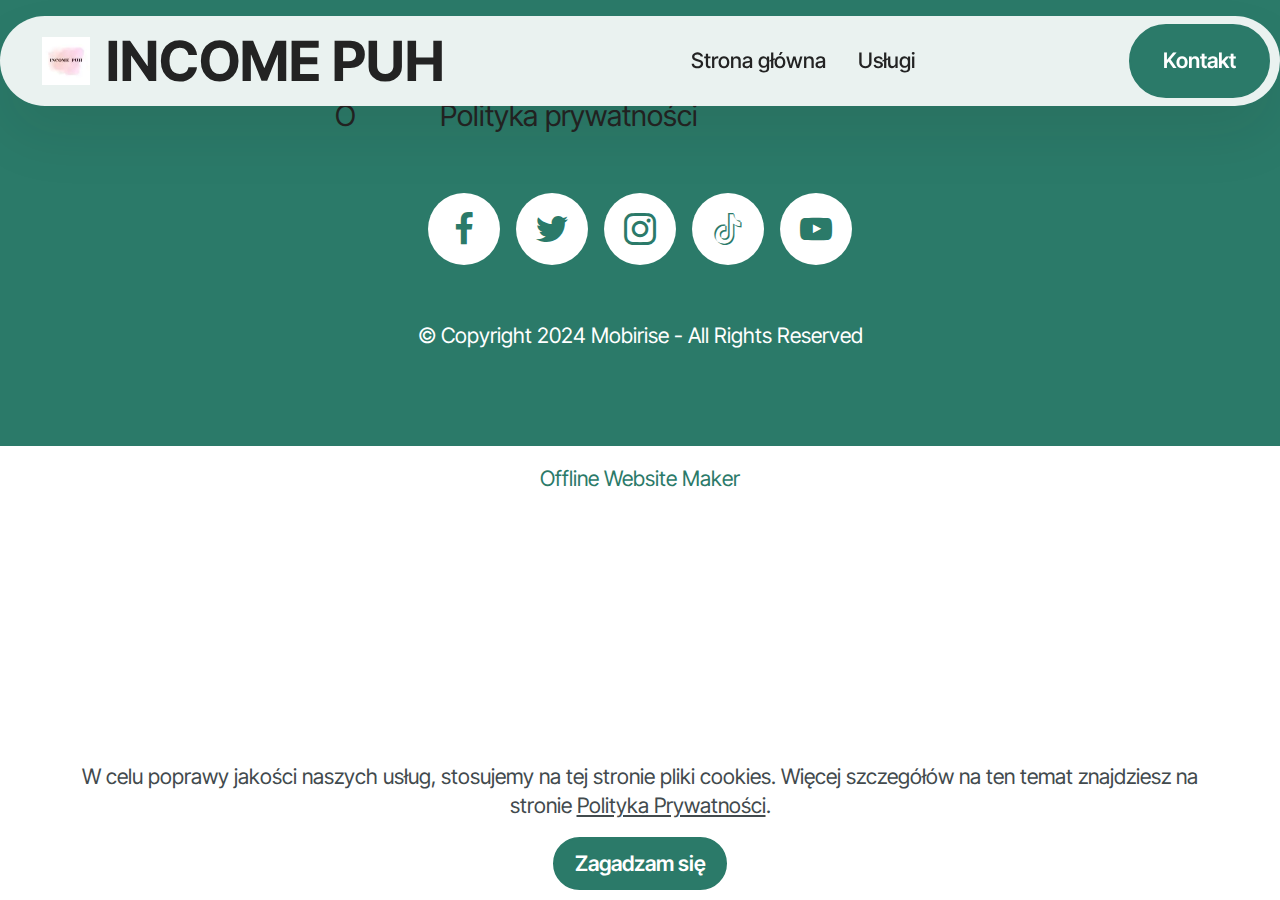
==== polityka.html @ 2b68e622 "create github pages" ====
<!DOCTYPE html>
<html  >
<head>
  <!-- Site made with Mobirise Website Builder v5.9.17, https://mobirise.com -->
  <meta charset="UTF-8">
  <meta http-equiv="X-UA-Compatible" content="IE=edge">
  <meta name="generator" content="Mobirise v5.9.17, mobirise.com">
  <meta name="viewport" content="width=device-width, initial-scale=1, minimum-scale=1">
  <link rel="shortcut icon" href="assets/images/u77yvypt.ico" type="image/x-icon">
  <meta name="description" content="Polityka prywatności">
  
  
  <title>Polityka prywatności</title>
  <link rel="stylesheet" href="assets/web/assets/mobirise-icons2/mobirise2.css">
  <link rel="stylesheet" href="assets/bootstrap/css/bootstrap.min.css">
  <link rel="stylesheet" href="assets/bootstrap/css/bootstrap-grid.min.css">
  <link rel="stylesheet" href="assets/bootstrap/css/bootstrap-reboot.min.css">
  <link rel="stylesheet" href="assets/web/assets/gdpr-plugin/gdpr-styles.css">
  <link rel="stylesheet" href="assets/animatecss/animate.css">
  <link rel="stylesheet" href="assets/dropdown/css/style.css">
  <link rel="stylesheet" href="assets/socicon/css/styles.css">
  <link rel="stylesheet" href="assets/theme/css/style.css">
  <link rel="preload" href="https://fonts.googleapis.com/css?family=Bebas+Neue:400&display=swap" as="style" onload="this.onload=null;this.rel='stylesheet'">
  <noscript><link rel="stylesheet" href="https://fonts.googleapis.com/css?family=Bebas+Neue:400&display=swap"></noscript>
  <link rel="preload" href="https://fonts.googleapis.com/css?family=Inter+Tight:100,200,300,400,500,600,700,800,900,100i,200i,300i,400i,500i,600i,700i,800i,900i&display=swap" as="style" onload="this.onload=null;this.rel='stylesheet'">
  <noscript><link rel="stylesheet" href="https://fonts.googleapis.com/css?family=Inter+Tight:100,200,300,400,500,600,700,800,900,100i,200i,300i,400i,500i,600i,700i,800i,900i&display=swap"></noscript>
  <link rel="preload" as="style" href="assets/mobirise/css/mbr-additional.css?v=19V7I9"><link rel="stylesheet" href="assets/mobirise/css/mbr-additional.css?v=19V7I9" type="text/css">

  
  
  
</head>
<body>
  
  <section data-bs-version="5.1" class="menu menu2 cid-tJS6tZXiPa" once="menu" id="menu02-1l">
	

	<nav class="navbar navbar-dropdown navbar-fixed-top navbar-expand-lg">
		<div class="container">
			<div class="navbar-brand">
				<span class="navbar-logo">
					<a href="index.html">
						<img src="assets/images/logo-1-96x96.webp" alt="Income" style="height: 3rem;">
					</a>
				</span>
				<span class="navbar-caption-wrap"><a class="navbar-caption text-black text-primary display-2" href="assets/files/jpg2pdf1.pdf">INCOME PUH</a></span>
			</div>
			<button class="navbar-toggler" type="button" data-toggle="collapse" data-bs-toggle="collapse" data-target="#navbarSupportedContent" data-bs-target="#navbarSupportedContent" aria-controls="navbarNavAltMarkup" aria-expanded="false" aria-label="Toggle navigation">
				<div class="hamburger">
					<span></span>
					<span></span>
					<span></span>
					<span></span>
				</div>
			</button>
			<div class="collapse navbar-collapse" id="navbarSupportedContent">
				<ul class="navbar-nav nav-dropdown" data-app-modern-menu="true"><li class="nav-item">
						<a class="nav-link link text-black text-primary display-4" href="index.html#header01-7">Strona główna</a>
					</li>
					<li class="nav-item">
						<a class="nav-link link text-black text-primary display-4" href="index.html#features04-w" aria-expanded="false">Usługi</a>
					</li></ul>
				
				<div class="navbar-buttons mbr-section-btn"><a class="btn btn-primary display-4" href="tel:+48 601544800">Kontakt</a></div>
			</div>
		</div>
	</nav>
</section>

<section data-bs-version="5.1" class="footer1 programm5 cid-tJS9NNcTLZ" once="footers" id="footer03-1m">

        

    

    <div class="container">
        <div class="row">

            <div class="row-links mb-4">
                <ul class="header-menu">
                  
                  
                  
                  
                <li class="header-menu-item mbr-fonts-style display-5">O <a href="index.html#header01-7" class="text-primary">nas</a></li><li class="header-menu-item mbr-fonts-style display-5"><a href="assets/files/Polityka-prywatnociserwisuwww.pdf" class="text-black text-primary" target="_blank">Polityka prywatności</a></li><li class="header-menu-item mbr-fonts-style display-5"><a href="index.html#contacts02-9" class="text-primary">Kontakt</a></li><li class="header-menu-item mbr-fonts-style display-5"><a href="index.html#gallery02-v" class="text-primary">Galeria</a></li></ul>
              </div>

            <div class="col-12">
                <div class="social-row">
                    <div class="soc-item">
                        <a href="https://mobiri.se/" target="_blank">
                            <span class="mbr-iconfont socicon socicon-facebook display-7"></span>
                        </a>
                    </div>
                    <div class="soc-item">
                        <a href="https://mobiri.se/" target="_blank">
                            <span class="mbr-iconfont socicon-twitter socicon"></span>
                        </a>
                    </div>
                    <div class="soc-item">
                        <a href="https://mobiri.se/" target="_blank">
                            <span class="mbr-iconfont socicon-instagram socicon"></span>
                        </a>
                    </div>
                    <div class="soc-item">
                        <a href="https://mobiri.se/" target="_blank">
                            <span class="mbr-iconfont socicon-tiktok socicon"></span>
                        </a>
                    </div>
                    <div class="soc-item">
                        <a href="https://mobiri.se/" target="_blank">
                            <span class="mbr-iconfont socicon-youtube socicon"></span>
                        </a>
                    </div>
                </div>
            </div>
            <div class="col-12 mt-5">
                <p class="mbr-fonts-style copyright display-7">
                    © Copyright 2024 Mobirise - All Rights Reserved
                </p>
            </div>
        </div>
    </div>
</section><section class="display-7" style="padding: 0;align-items: center;justify-content: center;flex-wrap: wrap;    align-content: center;display: flex;position: relative;height: 4rem;"><a href="https://mobiri.se/3185157" style="flex: 1 1;height: 4rem;position: absolute;width: 100%;z-index: 1;"><img alt="" style="height: 4rem;" src="[data-uri]"></a><p style="margin: 0;text-align: center;" class="display-7">&#8204;</p><a style="z-index:1" href="https://mobirise.com/offline-website-builder.html">Offline Website Maker</a></section><script src="assets/bootstrap/js/bootstrap.bundle.min.js"></script>  <script src="assets/web/assets/cookies-alert-plugin/cookies-alert-core.js"></script>  <script src="assets/web/assets/cookies-alert-plugin/cookies-alert-script.js"></script>  <script src="assets/smoothscroll/smooth-scroll.js"></script>  <script src="assets/ytplayer/index.js"></script>  <script src="assets/dropdown/js/navbar-dropdown.js"></script>  <script src="assets/theme/js/script.js"></script>  
  
  
<input name="cookieData" type="hidden" data-cookie-cookiesAlertType='false' data-cookie-customDialogSelector='null' data-cookie-colorText='#424a4d' data-cookie-colorBg='rgb(255, 255, 255)' data-cookie-opacityOverlay='0' data-cookie-bgOpacity='100' data-cookie-textButton='Zagadzam się' data-cookie-rejectText='REJECT' data-cookie-colorButton='#2b7a69' data-cookie-rejectColor='#ffffff' data-cookie-colorLink='#424a4d' data-cookie-underlineLink='true' data-cookie-text="W celu poprawy jakości naszych usług, stosujemy na tej stronie pliki cookies. Więcej szczegółów na ten temat znajdziesz na stronie <a href=’polityka.html’>Polityka Prywatności</a>.">
    <input name="animation" type="hidden">
  </body>
</html>
---- assets/web/assets/mobirise-icons2/mobirise2.css ----
@font-face {
  font-family: 'Moririse2';
  font-display: swap;
  src:  url('mobirise2.eot?f2bix4');
  src:  url('mobirise2.eot?f2bix4#iefix') format('embedded-opentype'),
    url('mobirise2.ttf?f2bix4') format('truetype'),
    url('mobirise2.woff?f2bix4') format('woff'),
    url('mobirise2.svg?f2bix4#mobirise2') format('svg');
  font-weight: normal;
  font-style: normal;
}

[class^="mobi-"], [class*=" mobi-"] {
  /* use !important to prevent issues with browser extensions that change fonts */
  font-family: 'Moririse2' !important;
  speak: none;
  font-style: normal;
  font-weight: normal;
  font-variant: normal;
  text-transform: none;
  line-height: 1;

  /* Better Font Rendering =========== */
  -webkit-font-smoothing: antialiased;
  -moz-osx-font-smoothing: grayscale;
}

.mobi-mbri-add-submenu:before {
  content: "\e900";
}
.mobi-mbri-alert:before {
  content: "\e901";
}
.mobi-mbri-align-center:before {
  content: "\e902";
}
.mobi-mbri-align-justify:before {
  content: "\e903";
}
.mobi-mbri-align-left:before {
  content: "\e904";
}
.mobi-mbri-align-right:before {
  content: "\e905";
}
.mobi-mbri-android:before {
  content: "\e906";
}
.mobi-mbri-apple:before {
  content: "\e907";
}
.mobi-mbri-arrow-down:before {
  content: "\e908";
}
.mobi-mbri-arrow-next:before {
  content: "\e909";
}
.mobi-mbri-arrow-prev:before {
  content: "\e90a";
}
.mobi-mbri-arrow-up:before {
  content: "\e90b";
}
.mobi-mbri-bold:before {
  content: "\e90c";
}
.mobi-mbri-bookmark:before {
  content: "\e90d";
}
.mobi-mbri-bootstrap:before {
  content: "\e90e";
}
.mobi-mbri-briefcase:before {
  content: "\e90f";
}
.mobi-mbri-browse:before {
  content: "\e910";
}
.mobi-mbri-bulleted-list:before {
  content: "\e911";
}
.mobi-mbri-calendar:before {
  content: "\e912";
}
.mobi-mbri-camera:before {
  content: "\e913";
}
.mobi-mbri-cart-add:before {
  content: "\e914";
}
.mobi-mbri-cart-full:before {
  content: "\e915";
}
.mobi-mbri-cash:before {
  content: "\e916";
}
.mobi-mbri-change-style:before {
  content: "\e917";
}
.mobi-mbri-chat:before {
  content: "\e918";
}
.mobi-mbri-clock:before {
  content: "\e919";
}
.mobi-mbri-close:before {
  content: "\e91a";
}
.mobi-mbri-cloud:before {
  content: "\e91b";
}
.mobi-mbri-code:before {
  content: "\e91c";
}
.mobi-mbri-contact-form:before {
  content: "\e91d";
}
.mobi-mbri-credit-card:before {
  content: "\e91e";
}
.mobi-mbri-cursor-click:before {
  content: "\e91f";
}
.mobi-mbri-cust-feedback:before {
  content: "\e920";
}
.mobi-mbri-database:before {
  content: "\e921";
}
.mobi-mbri-delivery:before {
  content: "\e922";
}
.mobi-mbri-desktop:before {
  content: "\e923";
}
.mobi-mbri-devices:before {
  content: "\e924";
}
.mobi-mbri-down:before {
  content: "\e925";
}
.mobi-mbri-download-2:before {
  content: "\e926";
}
.mobi-mbri-download:before {
  content: "\e927";
}
.mobi-mbri-drag-n-drop-2:before {
  content: "\e928";
}
.mobi-mbri-drag-n-drop:before {
  content: "\e929";
}
.mobi-mbri-edit-2:before {
  content: "\e92a";
}
.mobi-mbri-edit:before {
  content: "\e92b";
}
.mobi-mbri-error:before {
  content: "\e92c";
}
.mobi-mbri-extension:before {
  content: "\e92d";
}
.mobi-mbri-features:before {
  content: "\e92e";
}
.mobi-mbri-file:before {
  content: "\e92f";
}
.mobi-mbri-flag:before {
  content: "\e930";
}
.mobi-mbri-folder:before {
  content: "\e931";
}
.mobi-mbri-gift:before {
  content: "\e932";
}
.mobi-mbri-github:before {
  content: "\e933";
}
.mobi-mbri-globe-2:before {
  content: "\e934";
}
.mobi-mbri-globe:before {
  content: "\e935";
}
.mobi-mbri-growing-chart:before {
  content: "\e936";
}
.mobi-mbri-hearth:before {
  content: "\e937";
}
.mobi-mbri-help:before {
  content: "\e938";
}
.mobi-mbri-home:before {
  content: "\e939";
}
.mobi-mbri-hot-cup:before {
  content: "\e93a";
}
.mobi-mbri-idea:before {
  content: "\e93b";
}
.mobi-mbri-image-gallery:before {
  content: "\e93c";
}
.mobi-mbri-image-slider:before {
  content: "\e93d";
}
.mobi-mbri-info:before {
  content: "\e93e";
}
.mobi-mbri-italic:before {
  content: "\e93f";
}
.mobi-mbri-key:before {
  content: "\e940";
}
.mobi-mbri-laptop:before {
  content: "\e941";
}
.mobi-mbri-layers:before {
  content: "\e942";
}
.mobi-mbri-left-right:before {
  content: "\e943";
}
.mobi-mbri-left:before {
  content: "\e944";
}
.mobi-mbri-letter:before {
  content: "\e945";
}
.mobi-mbri-like:before {
  content: "\e946";
}
.mobi-mbri-link:before {
  content: "\e947";
}
.mobi-mbri-lock:before {
  content: "\e948";
}
.mobi-mbri-login:before {
  content: "\e949";
}
.mobi-mbri-logout:before {
  content: "\e94a";
}
.mobi-mbri-magic-stick:before {
  content: "\e94b";
}
.mobi-mbri-map-pin:before {
  content: "\e94c";
}
.mobi-mbri-menu:before {
  content: "\e94d";
}
.mobi-mbri-mobile-2:before {
  content: "\e94e";
}
.mobi-mbri-mobile-horizontal:before {
  content: "\e94f";
}
.mobi-mbri-mobile:before {
  content: "\e950";
}
.mobi-mbri-mobirise:before {
  content: "\e951";
}
.mobi-mbri-more-horizontal:before {
  content: "\e952";
}
.mobi-mbri-more-vertical:before {
  content: "\e953";
}
.mobi-mbri-music:before {
  content: "\e954";
}
.mobi-mbri-new-file:before {
  content: "\e955";
}
.mobi-mbri-numbered-list:before {
  content: "\e956";
}
.mobi-mbri-opened-folder:before {
  content: "\e957";
}
.mobi-mbri-pages:before {
  content: "\e958";
}
.mobi-mbri-paper-plane:before {
  content: "\e959";
}
.mobi-mbri-paperclip:before {
  content: "\e95a";
}
.mobi-mbri-phone:before {
  content: "\e95b";
}
.mobi-mbri-photo:before {
  content: "\e95c";
}
.mobi-mbri-photos:before {
  content: "\e95d";
}
.mobi-mbri-pin:before {
  content: "\e95e";
}
.mobi-mbri-play:before {
  content: "\e95f";
}
.mobi-mbri-plus:before {
  content: "\e960";
}
.mobi-mbri-preview:before {
  content: "\e961";
}
.mobi-mbri-print:before {
  content: "\e962";
}
.mobi-mbri-protect:before {
  content: "\e963";
}
.mobi-mbri-question:before {
  content: "\e964";
}
.mobi-mbri-quote-left:before {
  content: "\e965";
}
.mobi-mbri-quote-right:before {
  content: "\e966";
}
.mobi-mbri-redo:before {
  content: "\e967";
}
.mobi-mbri-refresh:before {
  content: "\e968";
}
.mobi-mbri-responsive-2:before {
  content: "\e969";
}
.mobi-mbri-responsive:before {
  content: "\e96a";
}
.mobi-mbri-right:before {
  content: "\e96b";
}
.mobi-mbri-rocket:before {
  content: "\e96c";
}
.mobi-mbri-sad-face:before {
  content: "\e96d";
}
.mobi-mbri-sale:before {
  content: "\e96e";
}
.mobi-mbri-save:before {
  content: "\e96f";
}
.mobi-mbri-search:before {
  content: "\e970";
}
.mobi-mbri-setting-2:before {
  content: "\e971";
}
.mobi-mbri-setting-3:before {
  content: "\e972";
}
.mobi-mbri-setting:before {
  content: "\e973";
}
.mobi-mbri-share:before {
  content: "\e974";
}
.mobi-mbri-shopping-bag:before {
  content: "\e975";
}
.mobi-mbri-shopping-basket:before {
  content: "\e976";
}
.mobi-mbri-shopping-cart:before {
  content: "\e977";
}
.mobi-mbri-sites:before {
  content: "\e978";
}
.mobi-mbri-smile-face:before {
  content: "\e979";
}
.mobi-mbri-speed:before {
  content: "\e97a";
}
.mobi-mbri-star:before {
  content: "\e97b";
}
.mobi-mbri-success:before {
  content: "\e97c";
}
.mobi-mbri-sun:before {
  content: "\e97d";
}
.mobi-mbri-sun2:before {
  content: "\e97e";
}
.mobi-mbri-tablet-vertical:before {
  content: "\e97f";
}
.mobi-mbri-tablet:before {
  content: "\e980";
}
.mobi-mbri-target:before {
  content: "\e981";
}
.mobi-mbri-timer:before {
  content: "\e982";
}
.mobi-mbri-to-ftp:before {
  content: "\e983";
}
.mobi-mbri-to-local-drive:before {
  content: "\e984";
}
.mobi-mbri-touch-swipe:before {
  content: "\e985";
}
.mobi-mbri-touch:before {
  content: "\e986";
}
.mobi-mbri-trash:before {
  content: "\e987";
}
.mobi-mbri-underline:before {
  content: "\e988";
}
.mobi-mbri-undo:before {
  content: "\e989";
}
.mobi-mbri-unlink:before {
  content: "\e98a";
}
.mobi-mbri-unlock:before {
  content: "\e98b";
}
.mobi-mbri-up-down:before {
  content: "\e98c";
}
.mobi-mbri-up:before {
  content: "\e98d";
}
.mobi-mbri-update:before {
  content: "\e98e";
}
.mobi-mbri-upload-2:before {
  content: "\e98f";
}
.mobi-mbri-upload:before {
  content: "\e990";
}
.mobi-mbri-user-2:before {
  content: "\e991";
}
.mobi-mbri-user:before {
  content: "\e992";
}
.mobi-mbri-users:before {
  content: "\e993";
}
.mobi-mbri-video-play:before {
  content: "\e994";
}
.mobi-mbri-video:before {
  content: "\e995";
}
.mobi-mbri-watch:before {
  content: "\e996";
}
.mobi-mbri-website-theme-2:before {
  content: "\e997";
}
.mobi-mbri-website-theme:before {
  content: "\e998";
}
.mobi-mbri-wifi:before {
  content: "\e999";
}
.mobi-mbri-windows:before {
  content: "\e99a";
}
.mobi-mbri-zoom-in:before {
  content: "\e99b";
}
.mobi-mbri-zoom-out:before {
  content: "\e99c";
}
---- assets/web/assets/gdpr-plugin/gdpr-styles.css ----
.gdpr-block {
    padding: 10px;
    font-size: 14px;
    display: block;
    width: 100%;
    text-align: center;
}
.gdpr-block.covert {
	display: none;
}
.textGDPR {
    position: relative;
}
.gdpr-block label span.textGDPR input[name='gdpr']{
    width: 15px;
    height: 15px;
    margin: 0;
    position: absolute;
    top: 3px;
    left: -20px;
}
.gdpr-block label {
    color: #a7a7a7;
    vertical-align: middle;
    user-select: none;
    margin-bottom: 0;
}
---- assets/dropdown/css/style.css ----
.navbar-dropdown {
  left: 0;
  padding: 0;
  position: absolute;
  right: 0;
  top: 0;
  transition: all 0.45s ease;
  z-index: 1030;
  background: #282828; }
  .navbar-dropdown .navbar-logo {
    margin-right: 0.8rem;
    transition: margin 0.3s ease-in-out;
    vertical-align: middle; }
    .navbar-dropdown .navbar-logo img {
      height: 3.125rem;
      transition: all 0.3s ease-in-out; }
    .navbar-dropdown .navbar-logo.mbr-iconfont {
      font-size: 3.125rem;
      line-height: 3.125rem; }
  .navbar-dropdown .navbar-caption {
    font-weight: 700;
    white-space: normal;
    vertical-align: -4px;
    line-height: 3.125rem !important; }
    .navbar-dropdown .navbar-caption, .navbar-dropdown .navbar-caption:hover {
      color: inherit;
      text-decoration: none; }
  .navbar-dropdown .mbr-iconfont + .navbar-caption {
    vertical-align: -1px; }
  .navbar-dropdown.navbar-fixed-top {
    position: fixed; }
  .navbar-dropdown .navbar-brand span {
    vertical-align: -4px; }
  .navbar-dropdown.bg-color.transparent {
    background: none; }
  .navbar-dropdown.navbar-short .navbar-brand {
    padding: 0.625rem 0; }
    .navbar-dropdown.navbar-short .navbar-brand span {
      vertical-align: -1px; }
  .navbar-dropdown.navbar-short .navbar-caption {
    line-height: 2.375rem !important;
    vertical-align: -2px; }
  .navbar-dropdown.navbar-short .navbar-logo {
    margin-right: 0.5rem; }
    .navbar-dropdown.navbar-short .navbar-logo img {
      height: 2.375rem; }
    .navbar-dropdown.navbar-short .navbar-logo.mbr-iconfont {
      font-size: 2.375rem;
      line-height: 2.375rem; }
  .navbar-dropdown.navbar-short .mbr-table-cell {
    height: 3.625rem; }
  .navbar-dropdown .navbar-close {
    left: 0.6875rem;
    position: fixed;
    top: 0.75rem;
    z-index: 1000; }
  .navbar-dropdown .hamburger-icon {
    content: "";
    display: inline-block;
    vertical-align: middle;
    width: 16px;
    -webkit-box-shadow: 0 -6px 0 1px #282828,0 0 0 1px #282828,0 6px 0 1px #282828;
    -moz-box-shadow: 0 -6px 0 1px #282828,0 0 0 1px #282828,0 6px 0 1px #282828;
    box-shadow: 0 -6px 0 1px #282828,0 0 0 1px #282828,0 6px 0 1px #282828; }

.dropdown-menu .dropdown-toggle[data-toggle="dropdown-submenu"]::after {
  border-bottom: 0.35em solid transparent;
  border-left: 0.35em solid;
  border-right: 0;
  border-top: 0.35em solid transparent;
  margin-left: 0.3rem; }

.dropdown-menu .dropdown-item:focus {
  outline: 0; }

.nav-dropdown {
  font-size: 0.75rem;
  font-weight: 500;
  height: auto !important; }
  .nav-dropdown .nav-btn {
    padding-left: 1rem; }
  .nav-dropdown .link {
    margin: .667em 1.667em;
    font-weight: 500;
    padding: 0;
    transition: color .2s ease-in-out; }
    .nav-dropdown .link.dropdown-toggle {
      margin-right: 2.583em; }
      .nav-dropdown .link.dropdown-toggle::after {
        margin-left: .25rem;
        border-top: 0.35em solid;
        border-right: 0.35em solid transparent;
        border-left: 0.35em solid transparent;
        border-bottom: 0; }
      .nav-dropdown .link.dropdown-toggle[aria-expanded="true"] {
        margin: 0;
        padding: 0.667em 3.263em  0.667em 1.667em; }
  .nav-dropdown .link::after,
  .nav-dropdown .dropdown-item::after {
    color: inherit; }
  .nav-dropdown .btn {
    font-size: 0.75rem;
    font-weight: 700;
    letter-spacing: 0;
    margin-bottom: 0;
    padding-left: 1.25rem;
    padding-right: 1.25rem; }
  .nav-dropdown .dropdown-menu {
    border-radius: 0;
    border: 0;
    left: 0;
    margin: 0;
    padding-bottom: 1.25rem;
    padding-top: 1.25rem;
    position: relative; }
  .nav-dropdown .dropdown-submenu {
    margin-left: 0.125rem;
    top: 0; }
  .nav-dropdown .dropdown-item {
    font-weight: 500;
    line-height: 2;
    padding: 0.3846em 4.615em 0.3846em 1.5385em;
    position: relative;
    transition: color .2s ease-in-out, background-color .2s ease-in-out; }
    .nav-dropdown .dropdown-item::after {
      margin-top: -0.3077em;
      position: absolute;
      right: 1.1538em;
      top: 50%; }
    .nav-dropdown .dropdown-item:focus, .nav-dropdown .dropdown-item:hover {
      background: none; }

@media (max-width: 767px) {
  .nav-dropdown.navbar-toggleable-sm {
    bottom: 0;
    display: none;
    left: 0;
    overflow-x: hidden;
    position: fixed;
    top: 0;
    transform: translateX(-100%);
    -ms-transform: translateX(-100%);
    -webkit-transform: translateX(-100%);
    width: 18.75rem;
    z-index: 999; } }
.nav-dropdown.navbar-toggleable-xl {
  bottom: 0;
  display: none;
  left: 0;
  overflow-x: hidden;
  position: fixed;
  top: 0;
  transform: translateX(-100%);
  -ms-transform: translateX(-100%);
  -webkit-transform: translateX(-100%);
  width: 18.75rem;
  z-index: 999; }

.nav-dropdown-sm {
  display: block !important;
  overflow-x: hidden;
  overflow: auto;
  padding-top: 3.875rem; }
  .nav-dropdown-sm::after {
    content: "";
    display: block;
    height: 3rem;
    width: 100%; }
  .nav-dropdown-sm.collapse.in ~ .navbar-close {
    display: block !important; }
  .nav-dropdown-sm.collapsing, .nav-dropdown-sm.collapse.in {
    transform: translateX(0);
    -ms-transform: translateX(0);
    -webkit-transform: translateX(0);
    transition: all 0.25s ease-out;
    -webkit-transition: all 0.25s ease-out;
    background: #282828; }
  .nav-dropdown-sm.collapsing[aria-expanded="false"] {
    transform: translateX(-100%);
    -ms-transform: translateX(-100%);
    -webkit-transform: translateX(-100%); }
  .nav-dropdown-sm .nav-item {
    display: block;
    margin-left: 0 !important;
    padding-left: 0; }
  .nav-dropdown-sm .link,
  .nav-dropdown-sm .dropdown-item {
    border-top: 1px dotted rgba(255, 255, 255, 0.1);
    font-size: 0.8125rem;
    line-height: 1.6;
    margin: 0 !important;
    padding: 0.875rem 2.4rem 0.875rem 1.5625rem !important;
    position: relative;
    white-space: normal; }
    .nav-dropdown-sm .link:focus, .nav-dropdown-sm .link:hover,
    .nav-dropdown-sm .dropdown-item:focus,
    .nav-dropdown-sm .dropdown-item:hover {
      background: rgba(0, 0, 0, 0.2) !important;
      color: #c0a375; }
  .nav-dropdown-sm .nav-btn {
    position: relative;
    padding: 1.5625rem 1.5625rem 0 1.5625rem; }
    .nav-dropdown-sm .nav-btn::before {
      border-top: 1px dotted rgba(255, 255, 255, 0.1);
      content: "";
      left: 0;
      position: absolute;
      top: 0;
      width: 100%; }
    .nav-dropdown-sm .nav-btn + .nav-btn {
      padding-top: 0.625rem; }
      .nav-dropdown-sm .nav-btn + .nav-btn::before {
        display: none; }
  .nav-dropdown-sm .btn {
    padding: 0.625rem 0; }
  .nav-dropdown-sm .dropdown-toggle[data-toggle="dropdown-submenu"]::after {
    margin-left: .25rem;
    border-top: 0.35em solid;
    border-right: 0.35em solid transparent;
    border-left: 0.35em solid transparent;
    border-bottom: 0; }
  .nav-dropdown-sm .dropdown-toggle[data-toggle="dropdown-submenu"][aria-expanded="true"]::after {
    border-top: 0;
    border-right: 0.35em solid transparent;
    border-left: 0.35em solid transparent;
    border-bottom: 0.35em solid; }
  .nav-dropdown-sm .dropdown-menu {
    margin: 0;
    padding: 0;
    position: relative;
    top: 0;
    left: 0;
    width: 100%;
    border: 0;
    float: none;
    border-radius: 0;
    background: none; }
  .nav-dropdown-sm .dropdown-submenu {
    left: 100%;
    margin-left: 0.125rem;
    margin-top: -1.25rem;
    top: 0; }

.navbar-toggleable-sm .nav-dropdown .dropdown-menu {
  position: absolute; }

.navbar-toggleable-sm .nav-dropdown .dropdown-submenu {
  left: 100%;
  margin-left: 0.125rem;
  margin-top: -1.25rem;
  top: 0; }

.navbar-toggleable-sm.opened .nav-dropdown .dropdown-menu {
  position: relative; }

.navbar-toggleable-sm.opened .nav-dropdown .dropdown-submenu {
  left: 0;
  margin-left: 00rem;
  margin-top: 0rem;
  top: 0; }

.is-builder .nav-dropdown.collapsing {
  transition: none !important; }
---- assets/socicon/css/styles.css ----
@charset "UTF-8";

@font-face {
  font-family: 'Socicon';
  src:  url('../fonts/socicon.eot');
  src:  url('../fonts/socicon.eot?#iefix') format('embedded-opentype'),
    url('../fonts/socicon.woff2') format('woff2'),
    url('../fonts/socicon.ttf') format('truetype'),
    url('../fonts/socicon.woff') format('woff'),
    url('../fonts/socicon.svg#socicon') format('svg');
  font-weight: normal;
  font-style: normal;
  font-display: swap;
}

[data-icon]:before {
  font-family: "socicon" !important;
  content: attr(data-icon);
  font-style: normal !important;
  font-weight: normal !important;
  font-variant: normal !important;
  text-transform: none !important;
  speak: none;
  line-height: 1;
  -webkit-font-smoothing: antialiased;
  -moz-osx-font-smoothing: grayscale;
}

[class^="socicon-"], [class*=" socicon-"] {
  /* use !important to prevent issues with browser extensions that change fonts */
  font-family: 'Socicon' !important;
  speak: none;
  font-style: normal;
  font-weight: normal;
  font-variant: normal;
  text-transform: none;
  line-height: 1;

  /* Better Font Rendering =========== */
  -webkit-font-smoothing: antialiased;
  -moz-osx-font-smoothing: grayscale;
}

.socicon-eitaa:before {
  content: "\e97c";
}
.socicon-soroush:before {
  content: "\e97d";
}
.socicon-bale:before {
  content: "\e97e";
}
.socicon-zazzle:before {
  content: "\e97b";
}
.socicon-society6:before {
  content: "\e97a";
}
.socicon-redbubble:before {
  content: "\e979";
}
.socicon-avvo:before {
  content: "\e978";
}
.socicon-stitcher:before {
  content: "\e977";
}
.socicon-googlehangouts:before {
  content: "\e974";
}
.socicon-dlive:before {
  content: "\e975";
}
.socicon-vsco:before {
  content: "\e976";
}
.socicon-flipboard:before {
  content: "\e973";
}
.socicon-ubuntu:before {
  content: "\e958";
}
.socicon-artstation:before {
  content: "\e959";
}
.socicon-invision:before {
  content: "\e95a";
}
.socicon-torial:before {
  content: "\e95b";
}
.socicon-collectorz:before {
  content: "\e95c";
}
.socicon-seenthis:before {
  content: "\e95d";
}
.socicon-googleplaymusic:before {
  content: "\e95e";
}
.socicon-debian:before {
  content: "\e95f";
}
.socicon-filmfreeway:before {
  content: "\e960";
}
.socicon-gnome:before {
  content: "\e961";
}
.socicon-itchio:before {
  content: "\e962";
}
.socicon-jamendo:before {
  content: "\e963";
}
.socicon-mix:before {
  content: "\e964";
}
.socicon-sharepoint:before {
  content: "\e965";
}
.socicon-tinder:before {
  content: "\e966";
}
.socicon-windguru:before {
  content: "\e967";
}
.socicon-cdbaby:before {
  content: "\e968";
}
.socicon-elementaryos:before {
  content: "\e969";
}
.socicon-stage32:before {
  content: "\e96a";
}
.socicon-tiktok:before {
  content: "\e96b";
}
.socicon-gitter:before {
  content: "\e96c";
}
.socicon-letterboxd:before {
  content: "\e96d";
}
.socicon-threema:before {
  content: "\e96e";
}
.socicon-splice:before {
  content: "\e96f";
}
.socicon-metapop:before {
  content: "\e970";
}
.socicon-naver:before {
  content: "\e971";
}
.socicon-remote:before {
  content: "\e972";
}
.socicon-internet:before {
  content: "\e957";
}
.socicon-moddb:before {
  content: "\e94b";
}
.socicon-indiedb:before {
  content: "\e94c";
}
.socicon-traxsource:before {
  content: "\e94d";
}
.socicon-gamefor:before {
  content: "\e94e";
}
.socicon-pixiv:before {
  content: "\e94f";
}
.socicon-myanimelist:before {
  content: "\e950";
}
.socicon-blackberry:before {
  content: "\e951";
}
.socicon-wickr:before {
  content: "\e952";
}
.socicon-spip:before {
  content: "\e953";
}
.socicon-napster:before {
  content: "\e954";
}
.socicon-beatport:before {
  content: "\e955";
}
.socicon-hackerone:before {
  content: "\e956";
}
.socicon-hackernews:before {
  content: "\e946";
}
.socicon-smashwords:before {
  content: "\e947";
}
.socicon-kobo:before {
  content: "\e948";
}
.socicon-bookbub:before {
  content: "\e949";
}
.socicon-mailru:before {
  content: "\e94a";
}
.socicon-gitlab:before {
  content: "\e945";
}
.socicon-instructables:before {
  content: "\e944";
}
.socicon-portfolio:before {
  content: "\e943";
}
.socicon-codered:before {
  content: "\e940";
}
.socicon-origin:before {
  content: "\e941";
}
.socicon-nextdoor:before {
  content: "\e942";
}
.socicon-udemy:before {
  content: "\e93f";
}
.socicon-livemaster:before {
  content: "\e93e";
}
.socicon-crunchbase:before {
  content: "\e93b";
}
.socicon-homefy:before {
  content: "\e93c";
}
.socicon-calendly:before {
  content: "\e93d";
}
.socicon-realtor:before {
  content: "\e90f";
}
.socicon-tidal:before {
  content: "\e910";
}
.socicon-qobuz:before {
  content: "\e911";
}
.socicon-natgeo:before {
  content: "\e912";
}
.socicon-mastodon:before {
  content: "\e913";
}
.socicon-unsplash:before {
  content: "\e914";
}
.socicon-homeadvisor:before {
  content: "\e915";
}
.socicon-angieslist:before {
  content: "\e916";
}
.socicon-codepen:before {
  content: "\e917";
}
.socicon-slack:before {
  content: "\e918";
}
.socicon-openaigym:before {
  content: "\e919";
}
.socicon-logmein:before {
  content: "\e91a";
}
.socicon-fiverr:before {
  content: "\e91b";
}
.socicon-gotomeeting:before {
  content: "\e91c";
}
.socicon-aliexpress:before {
  content: "\e91d";
}
.socicon-guru:before {
  content: "\e91e";
}
.socicon-appstore:before {
  content: "\e91f";
}
.socicon-homes:before {
  content: "\e920";
}
.socicon-zoom:before {
  content: "\e921";
}
.socicon-alibaba:before {
  content: "\e922";
}
.socicon-craigslist:before {
  content: "\e923";
}
.socicon-wix:before {
  content: "\e924";
}
.socicon-redfin:before {
  content: "\e925";
}
.socicon-googlecalendar:before {
  content: "\e926";
}
.socicon-shopify:before {
  content: "\e927";
}
.socicon-freelancer:before {
  content: "\e928";
}
.socicon-seedrs:before {
  content: "\e929";
}
.socicon-bing:before {
  content: "\e92a";
}
.socicon-doodle:before {
  content: "\e92b";
}
.socicon-bonanza:before {
  content: "\e92c";
}
.socicon-squarespace:before {
  content: "\e92d";
}
.socicon-toptal:before {
  content: "\e92e";
}
.socicon-gust:before {
  content: "\e92f";
}
.socicon-ask:before {
  content: "\e930";
}
.socicon-trulia:before {
  content: "\e931";
}
.socicon-loomly:before {
  content: "\e932";
}
.socicon-ghost:before {
  content: "\e933";
}
.socicon-upwork:before {
  content: "\e934";
}
.socicon-fundable:before {
  content: "\e935";
}
.socicon-booking:before {
  content: "\e936";
}
.socicon-googlemaps:before {
  content: "\e937";
}
.socicon-zillow:before {
  content: "\e938";
}
.socicon-niconico:before {
  content: "\e939";
}
.socicon-toneden:before {
  content: "\e93a";
}
.socicon-augment:before {
  content: "\e908";
}
.socicon-bitbucket:before {
  content: "\e909";
}
.socicon-fyuse:before {
  content: "\e90a";
}
.socicon-yt-gaming:before {
  content: "\e90b";
}
.socicon-sketchfab:before {
  content: "\e90c";
}
.socicon-mobcrush:before {
  content: "\e90d";
}
.socicon-microsoft:before {
  content: "\e90e";
}
.socicon-pandora:before {
  content: "\e907";
}
.socicon-messenger:before {
  content: "\e906";
}
.socicon-gamewisp:before {
  content: "\e905";
}
.socicon-bloglovin:before {
  content: "\e904";
}
.socicon-tunein:before {
  content: "\e903";
}
.socicon-gamejolt:before {
  content: "\e901";
}
.socicon-trello:before {
  content: "\e902";
}
.socicon-spreadshirt:before {
  content: "\e900";
}
.socicon-500px:before {
  content: "\e000";
}
.socicon-8tracks:before {
  content: "\e001";
}
.socicon-airbnb:before {
  content: "\e002";
}
.socicon-alliance:before {
  content: "\e003";
}
.socicon-amazon:before {
  content: "\e004";
}
.socicon-amplement:before {
  content: "\e005";
}
.socicon-android:before {
  content: "\e006";
}
.socicon-angellist:before {
  content: "\e007";
}
.socicon-apple:before {
  content: "\e008";
}
.socicon-appnet:before {
  content: "\e009";
}
.socicon-baidu:before {
  content: "\e00a";
}
.socicon-bandcamp:before {
  content: "\e00b";
}
.socicon-battlenet:before {
  content: "\e00c";
}
.socicon-mixer:before {
  content: "\e00d";
}
.socicon-bebee:before {
  content: "\e00e";
}
.socicon-bebo:before {
  content: "\e00f";
}
.socicon-behance:before {
  content: "\e010";
}
.socicon-blizzard:before {
  content: "\e011";
}
.socicon-blogger:before {
  content: "\e012";
}
.socicon-buffer:before {
  content: "\e013";
}
.socicon-chrome:before {
  content: "\e014";
}
.socicon-coderwall:before {
  content: "\e015";
}
.socicon-curse:before {
  content: "\e016";
}
.socicon-dailymotion:before {
  content: "\e017";
}
.socicon-deezer:before {
  content: "\e018";
}
.socicon-delicious:before {
  content: "\e019";
}
.socicon-deviantart:before {
  content: "\e01a";
}
.socicon-diablo:before {
  content: "\e01b";
}
.socicon-digg:before {
  content: "\e01c";
}
.socicon-discord:before {
  content: "\e01d";
}
.socicon-disqus:before {
  content: "\e01e";
}
.socicon-douban:before {
  content: "\e01f";
}
.socicon-draugiem:before {
  content: "\e020";
}
.socicon-dribbble:before {
  content: "\e021";
}
.socicon-drupal:before {
  content: "\e022";
}
.socicon-ebay:before {
  content: "\e023";
}
.socicon-ello:before {
  content: "\e024";
}
.socicon-endomodo:before {
  content: "\e025";
}
.socicon-envato:before {
  content: "\e026";
}
.socicon-etsy:before {
  content: "\e027";
}
.socicon-facebook:before {
  content: "\e028";
}
.socicon-feedburner:before {
  content: "\e029";
}
.socicon-filmweb:before {
  content: "\e02a";
}
.socicon-firefox:before {
  content: "\e02b";
}
.socicon-flattr:before {
  content: "\e02c";
}
.socicon-flickr:before {
  content: "\e02d";
}
.socicon-formulr:before {
  content: "\e02e";
}
.socicon-forrst:before {
  content: "\e02f";
}
.socicon-foursquare:before {
  content: "\e030";
}
.socicon-friendfeed:before {
  content: "\e031";
}
.socicon-github:before {
  content: "\e032";
}
.socicon-goodreads:before {
  content: "\e033";
}
.socicon-google:before {
  content: "\e034";
}
.socicon-googlescholar:before {
  content: "\e035";
}
.socicon-googlegroups:before {
  content: "\e036";
}
.socicon-googlephotos:before {
  content: "\e037";
}
.socicon-googleplus:before {
  content: "\e038";
}
.socicon-grooveshark:before {
  content: "\e039";
}
.socicon-hackerrank:before {
  content: "\e03a";
}
.socicon-hearthstone:before {
  content: "\e03b";
}
.socicon-hellocoton:before {
  content: "\e03c";
}
.socicon-heroes:before {
  content: "\e03d";
}
.socicon-smashcast:before {
  content: "\e03e";
}
.socicon-horde:before {
  content: "\e03f";
}
.socicon-houzz:before {
  content: "\e040";
}
.socicon-icq:before {
  content: "\e041";
}
.socicon-identica:before {
  content: "\e042";
}
.socicon-imdb:before {
  content: "\e043";
}
.socicon-instagram:before {
  content: "\e044";
}
.socicon-issuu:before {
  content: "\e045";
}
.socicon-istock:before {
  content: "\e046";
}
.socicon-itunes:before {
  content: "\e047";
}
.socicon-keybase:before {
  content: "\e048";
}
.socicon-lanyrd:before {
  content: "\e049";
}
.socicon-lastfm:before {
  content: "\e04a";
}
.socicon-line:before {
  content: "\e04b";
}
.socicon-linkedin:before {
  content: "\e04c";
}
.socicon-livejournal:before {
  content: "\e04d";
}
.socicon-lyft:before {
  content: "\e04e";
}
.socicon-macos:before {
  content: "\e04f";
}
.socicon-mail:before {
  content: "\e050";
}
.socicon-medium:before {
  content: "\e051";
}
.socicon-meetup:before {
  content: "\e052";
}
.socicon-mixcloud:before {
  content: "\e053";
}
.socicon-modelmayhem:before {
  content: "\e054";
}
.socicon-mumble:before {
  content: "\e055";
}
.socicon-myspace:before {
  content: "\e056";
}
.socicon-newsvine:before {
  content: "\e057";
}
.socicon-nintendo:before {
  content: "\e058";
}
.socicon-npm:before {
  content: "\e059";
}
.socicon-odnoklassniki:before {
  content: "\e05a";
}
.socicon-openid:before {
  content: "\e05b";
}
.socicon-opera:before {
  content: "\e05c";
}
.socicon-outlook:before {
  content: "\e05d";
}
.socicon-overwatch:before {
  content: "\e05e";
}
.socicon-patreon:before {
  content: "\e05f";
}
.socicon-paypal:before {
  content: "\e060";
}
.socicon-periscope:before {
  content: "\e061";
}
.socicon-persona:before {
  content: "\e062";
}
.socicon-pinterest:before {
  content: "\e063";
}
.socicon-play:before {
  content: "\e064";
}
.socicon-player:before {
  content: "\e065";
}
.socicon-playstation:before {
  content: "\e066";
}
.socicon-pocket:before {
  content: "\e067";
}
.socicon-qq:before {
  content: "\e068";
}
.socicon-quora:before {
  content: "\e069";
}
.socicon-raidcall:before {
  content: "\e06a";
}
.socicon-ravelry:before {
  content: "\e06b";
}
.socicon-reddit:before {
  content: "\e06c";
}
.socicon-renren:before {
  content: "\e06d";
}
.socicon-researchgate:before {
  content: "\e06e";
}
.socicon-residentadvisor:before {
  content: "\e06f";
}
.socicon-reverbnation:before {
  content: "\e070";
}
.socicon-rss:before {
  content: "\e071";
}
.socicon-sharethis:before {
  content: "\e072";
}
.socicon-skype:before {
  content: "\e073";
}
.socicon-slideshare:before {
  content: "\e074";
}
.socicon-smugmug:before {
  content: "\e075";
}
.socicon-snapchat:before {
  content: "\e076";
}
.socicon-songkick:before {
  content: "\e077";
}
.socicon-soundcloud:before {
  content: "\e078";
}
.socicon-spotify:before {
  content: "\e079";
}
.socicon-stackexchange:before {
  content: "\e07a";
}
.socicon-stackoverflow:before {
  content: "\e07b";
}
.socicon-starcraft:before {
  content: "\e07c";
}
.socicon-stayfriends:before {
  content: "\e07d";
}
.socicon-steam:before {
  content: "\e07e";
}
.socicon-storehouse:before {
  content: "\e07f";
}
.socicon-strava:before {
  content: "\e080";
}
.socicon-streamjar:before {
  content: "\e081";
}
.socicon-stumbleupon:before {
  content: "\e082";
}
.socicon-swarm:before {
  content: "\e083";
}
.socicon-teamspeak:before {
  content: "\e084";
}
.socicon-teamviewer:before {
  content: "\e085";
}
.socicon-technorati:before {
  content: "\e086";
}
.socicon-telegram:before {
  content: "\e087";
}
.socicon-tripadvisor:before {
  content: "\e088";
}
.socicon-tripit:before {
  content: "\e089";
}
.socicon-triplej:before {
  content: "\e08a";
}
.socicon-tumblr:before {
  content: "\e08b";
}
.socicon-twitch:before {
  content: "\e08c";
}
.socicon-twitter:before {
  content: "\e08d";
}
.socicon-uber:before {
  content: "\e08e";
}
.socicon-ventrilo:before {
  content: "\e08f";
}
.socicon-viadeo:before {
  content: "\e090";
}
.socicon-viber:before {
  content: "\e091";
}
.socicon-viewbug:before {
  content: "\e092";
}
.socicon-vimeo:before {
  content: "\e093";
}
.socicon-vine:before {
  content: "\e094";
}
.socicon-vkontakte:before {
  content: "\e095";
}
.socicon-warcraft:before {
  content: "\e096";
}
.socicon-wechat:before {
  content: "\e097";
}
.socicon-weibo:before {
  content: "\e098";
}
.socicon-whatsapp:before {
  content: "\e099";
}
.socicon-wikipedia:before {
  content: "\e09a";
}
.socicon-windows:before {
  content: "\e09b";
}
.socicon-wordpress:before {
  content: "\e09c";
}
.socicon-wykop:before {
  content: "\e09d";
}
.socicon-xbox:before {
  content: "\e09e";
}
.socicon-xing:before {
  content: "\e09f";
}
.socicon-yahoo:before {
  content: "\e0a0";
}
.socicon-yammer:before {
  content: "\e0a1";
}
.socicon-yandex:before {
  content: "\e0a2";
}
.socicon-yelp:before {
  content: "\e0a3";
}
.socicon-younow:before {
  content: "\e0a4";
}
.socicon-youtube:before {
  content: "\e0a5";
}
.socicon-zapier:before {
  content: "\e0a6";
}
.socicon-zerply:before {
  content: "\e0a7";
}
.socicon-zomato:before {
  content: "\e0a8";
}
.socicon-zynga:before {
  content: "\e0a9";
}
---- assets/theme/css/style.css ----
@charset "UTF-8";
section {
  background-color: #ffffff;
}

body {
  font-style: normal;
  line-height: 1.5;
  font-weight: 400;
  color: #232323;
  position: relative;
}

button {
  background-color: transparent;
  border-color: transparent;
}

.embla__button,
.carousel-control {
  background-color: #edefea !important;
  opacity: 0.8 !important;
  color: #464845 !important;
  border-color: #edefea !important;
}

.carousel .close,
.modalWindow .close {
  background-color: #edefea !important;
  color: #464845 !important;
  border-color: #edefea !important;
  opacity: 0.8 !important;
}

.carousel .close:hover,
.modalWindow .close:hover {
  opacity: 1 !important;
}

.carousel-indicators li {
  background-color: #edefea !important;
  border: 2px solid #464845 !important;
}

.carousel-indicators li:hover,
.carousel-indicators li:active {
  opacity: 0.8 !important;
}

.embla__button:hover,
.carousel-control:hover {
  background-color: #edefea !important;
  opacity: 1 !important;
}

.modalWindow-video-container {
  height: 80%;
}

section,
.container,
.container-fluid {
  position: relative;
  word-wrap: break-word;
}

a.mbr-iconfont:hover {
  text-decoration: none;
}

.article .lead p,
.article .lead ul,
.article .lead ol,
.article .lead pre,
.article .lead blockquote {
  margin-bottom: 0;
}

a {
  font-style: normal;
  font-weight: 400;
  cursor: pointer;
}
a, a:hover {
  text-decoration: none;
}

.mbr-section-title {
  font-style: normal;
  line-height: 1.3;
}

.mbr-section-subtitle {
  line-height: 1.3;
}

.mbr-text {
  font-style: normal;
  line-height: 1.7;
}

h1,
h2,
h3,
h4,
h5,
h6,
.display-1,
.display-2,
.display-4,
.display-5,
.display-7,
span,
p,
a {
  line-height: 1;
  word-break: break-word;
  word-wrap: break-word;
  font-weight: 400;
}

b,
strong {
  font-weight: bold;
}

input:-webkit-autofill, input:-webkit-autofill:hover, input:-webkit-autofill:focus, input:-webkit-autofill:active {
  transition-delay: 9999s;
  -webkit-transition-property: background-color, color;
  transition-property: background-color, color;
}

textarea[type=hidden] {
  display: none;
}

section {
  background-position: 50% 50%;
  background-repeat: no-repeat;
  background-size: cover;
}
section .mbr-background-video,
section .mbr-background-video-preview {
  position: absolute;
  bottom: 0;
  left: 0;
  right: 0;
  top: 0;
}

.hidden {
  visibility: hidden;
}

.mbr-z-index20 {
  z-index: 20;
}

/*! Base colors */
.mbr-white {
  color: #ffffff;
}

.mbr-black {
  color: #111111;
}

.mbr-bg-white {
  background-color: #ffffff;
}

.mbr-bg-black {
  background-color: #000000;
}

/*! Text-aligns */
.align-left {
  text-align: left;
}

.align-center {
  text-align: center;
}

.align-right {
  text-align: right;
}

/*! Font-weight  */
.mbr-light {
  font-weight: 300;
}

.mbr-regular {
  font-weight: 400;
}

.mbr-semibold {
  font-weight: 500;
}

.mbr-bold {
  font-weight: 700;
}

/*! Media  */
.media-content {
  flex-basis: 100%;
}

.media-container-row {
  display: flex;
  flex-direction: row;
  flex-wrap: wrap;
  justify-content: center;
  align-content: center;
  align-items: start;
}
.media-container-row .media-size-item {
  width: 400px;
}

.media-container-column {
  display: flex;
  flex-direction: column;
  flex-wrap: wrap;
  justify-content: center;
  align-content: center;
  align-items: stretch;
}
.media-container-column > * {
  width: 100%;
}

@media (min-width: 992px) {
  .media-container-row {
    flex-wrap: nowrap;
  }
}
figure {
  margin-bottom: 0;
  overflow: hidden;
}

figure[mbr-media-size] {
  transition: width 0.1s;
}

img,
iframe {
  display: block;
  width: 100%;
}

.card {
  background-color: transparent;
  border: none;
}

.card-box {
  width: 100%;
}

.card-img {
  text-align: center;
  flex-shrink: 0;
  -webkit-flex-shrink: 0;
}

.media {
  max-width: 100%;
  margin: 0 auto;
}

.mbr-figure {
  align-self: center;
}

.media-container > div {
  max-width: 100%;
}

.mbr-figure img,
.card-img img {
  width: 100%;
}

@media (max-width: 991px) {
  .media-size-item {
    width: auto !important;
  }
  .media {
    width: auto;
  }
  .mbr-figure {
    width: 100% !important;
  }
}
/*! Buttons */
.mbr-section-btn {
  margin-left: -0.6rem;
  margin-right: -0.6rem;
  font-size: 0;
}

.btn {
  font-weight: 600;
  border-width: 1px;
  font-style: normal;
  margin: 0.6rem 0.6rem;
  white-space: normal;
  transition: all 0.2s ease-in-out;
  display: inline-flex;
  align-items: center;
  justify-content: center;
  word-break: break-word;
}

.btn-sm {
  font-weight: 600;
  letter-spacing: 0px;
  transition: all 0.3s ease-in-out;
}

.btn-md {
  font-weight: 600;
  letter-spacing: 0px;
  transition: all 0.3s ease-in-out;
}

.btn-lg {
  font-weight: 600;
  letter-spacing: 0px;
  transition: all 0.3s ease-in-out;
}

.btn-form {
  margin: 0;
}
.btn-form:hover {
  cursor: pointer;
}

nav .mbr-section-btn {
  margin-left: 0rem;
  margin-right: 0rem;
}

/*! Btn icon margin */
.btn .mbr-iconfont,
.btn.btn-sm .mbr-iconfont {
  order: 1;
  cursor: pointer;
  margin-left: 0.5rem;
  vertical-align: sub;
}

.btn.btn-md .mbr-iconfont,
.btn.btn-md .mbr-iconfont {
  margin-left: 0.8rem;
}

.mbr-regular {
  font-weight: 400;
}

.mbr-semibold {
  font-weight: 500;
}

.mbr-bold {
  font-weight: 700;
}

[type=submit] {
  -webkit-appearance: none;
}

/*! Full-screen */
.mbr-fullscreen .mbr-overlay {
  min-height: 100vh;
}

.mbr-fullscreen {
  display: flex;
  display: -moz-flex;
  display: -ms-flex;
  display: -o-flex;
  align-items: center;
  min-height: 100vh;
  padding-top: 3rem;
  padding-bottom: 3rem;
}

/*! Map */
.map {
  height: 25rem;
  position: relative;
}
.map iframe {
  width: 100%;
  height: 100%;
}

/*! Scroll to top arrow */
.mbr-arrow-up {
  bottom: 25px;
  right: 90px;
  position: fixed;
  text-align: right;
  z-index: 5000;
  color: #ffffff;
  font-size: 22px;
}

.mbr-arrow-up a {
  background: rgba(0, 0, 0, 0.2);
  border-radius: 50%;
  color: #fff;
  display: inline-block;
  height: 60px;
  width: 60px;
  border: 2px solid #fff;
  outline-style: none !important;
  position: relative;
  text-decoration: none;
  transition: all 0.3s ease-in-out;
  cursor: pointer;
  text-align: center;
}
.mbr-arrow-up a:hover {
  background-color: rgba(0, 0, 0, 0.4);
}
.mbr-arrow-up a i {
  line-height: 60px;
}

.mbr-arrow-up-icon {
  display: block;
  color: #fff;
}

.mbr-arrow-up-icon::before {
  content: "›";
  display: inline-block;
  font-family: serif;
  font-size: 22px;
  line-height: 1;
  font-style: normal;
  position: relative;
  top: 6px;
  left: -4px;
  transform: rotate(-90deg);
}

/*! Arrow Down */
.mbr-arrow {
  position: absolute;
  bottom: 45px;
  left: 50%;
  width: 60px;
  height: 60px;
  cursor: pointer;
  background-color: rgba(80, 80, 80, 0.5);
  border-radius: 50%;
  transform: translateX(-50%);
}
@media (max-width: 767px) {
  .mbr-arrow {
    display: none;
  }
}
.mbr-arrow > a {
  display: inline-block;
  text-decoration: none;
  outline-style: none;
  animation: arrowdown 1.7s ease-in-out infinite;
  color: #ffffff;
}
.mbr-arrow > a > i {
  position: absolute;
  top: -2px;
  left: 15px;
  font-size: 2rem;
}

#scrollToTop a i::before {
  content: "";
  position: absolute;
  display: block;
  border-bottom: 2.5px solid #fff;
  border-left: 2.5px solid #fff;
  width: 27.8%;
  height: 27.8%;
  left: 50%;
  top: 51%;
  transform: translateY(-30%) translateX(-50%) rotate(135deg);
}

@keyframes arrowdown {
  0% {
    transform: translateY(0px);
  }
  50% {
    transform: translateY(-5px);
  }
  100% {
    transform: translateY(0px);
  }
}
@media (max-width: 500px) {
  .mbr-arrow-up {
    left: 0;
    right: 0;
    text-align: center;
  }
}
/*Gradients animation*/
@keyframes gradient-animation {
  from {
    background-position: 0% 100%;
    animation-timing-function: ease-in-out;
  }
  to {
    background-position: 100% 0%;
    animation-timing-function: ease-in-out;
  }
}
.bg-gradient {
  background-size: 200% 200%;
  animation: gradient-animation 5s infinite alternate;
  -webkit-animation: gradient-animation 5s infinite alternate;
}

.menu .navbar-brand {
  display: -webkit-flex;
}
.menu .navbar-brand span {
  display: flex;
  display: -webkit-flex;
}
.menu .navbar-brand .navbar-caption-wrap {
  display: -webkit-flex;
}
.menu .navbar-brand .navbar-logo img {
  display: -webkit-flex;
  width: auto;
}
@media (min-width: 768px) and (max-width: 991px) {
  .menu .navbar-toggleable-sm .navbar-nav {
    display: -ms-flexbox;
  }
}
@media (max-width: 991px) {
  .menu .navbar-collapse {
    max-height: 93.5vh;
  }
  .menu .navbar-collapse.show {
    overflow: auto;
  }
}
@media (min-width: 992px) {
  .menu .navbar-nav.nav-dropdown {
    display: -webkit-flex;
  }
  .menu .navbar-toggleable-sm .navbar-collapse {
    display: -webkit-flex !important;
  }
  .menu .collapsed .navbar-collapse {
    max-height: 93.5vh;
  }
  .menu .collapsed .navbar-collapse.show {
    overflow: auto;
  }
}
@media (max-width: 767px) {
  .menu .navbar-collapse {
    max-height: 80vh;
  }
}

.nav-link .mbr-iconfont {
  margin-right: 0.5rem;
}

.navbar {
  display: -webkit-flex;
  -webkit-flex-wrap: wrap;
  -webkit-align-items: center;
  -webkit-justify-content: space-between;
}

.navbar-collapse {
  -webkit-flex-basis: 100%;
  -webkit-flex-grow: 1;
  -webkit-align-items: center;
}

.nav-dropdown .link {
  padding: 0.667em 1.667em !important;
  margin: 0 !important;
}

.nav {
  display: -webkit-flex;
  -webkit-flex-wrap: wrap;
}

.row {
  display: -webkit-flex;
  -webkit-flex-wrap: wrap;
}

.justify-content-center {
  -webkit-justify-content: center;
}

.form-inline {
  display: -webkit-flex;
}

.card-wrapper {
  -webkit-flex: 1;
}

.carousel-control {
  z-index: 10;
  display: -webkit-flex;
}

.carousel-controls {
  display: -webkit-flex;
}

.media {
  display: -webkit-flex;
}

.form-group:focus {
  outline: none;
}

.jq-selectbox__select {
  padding: 7px 0;
  position: relative;
}

.jq-selectbox__dropdown {
  overflow: hidden;
  border-radius: 10px;
  position: absolute;
  top: 100%;
  left: 0 !important;
  width: 100% !important;
}

.jq-selectbox__trigger-arrow {
  right: 0;
  transform: translateY(-50%);
}

.jq-selectbox li {
  padding: 1.07em 0.5em;
}

input[type=range] {
  padding-left: 0 !important;
  padding-right: 0 !important;
}

.modal-dialog,
.modal-content {
  height: 100%;
}

.modal-dialog .carousel-inner {
  height: calc(100vh - 1.75rem);
}
@media (max-width: 575px) {
  .modal-dialog .carousel-inner {
    height: calc(100vh - 1rem);
  }
}

.carousel-item {
  text-align: center;
}

.carousel-item img {
  margin: auto;
}

.navbar-toggler {
  align-self: flex-start;
  padding: 0.25rem 0.75rem;
  font-size: 1.25rem;
  line-height: 1;
  background: transparent;
  border: 1px solid transparent;
  border-radius: 0.25rem;
}

.navbar-toggler:focus,
.navbar-toggler:hover {
  text-decoration: none;
  box-shadow: none;
}

.navbar-toggler-icon {
  display: inline-block;
  width: 1.5em;
  height: 1.5em;
  vertical-align: middle;
  content: "";
  background: no-repeat center center;
  background-size: 100% 100%;
}

.navbar-toggler-left {
  position: absolute;
  left: 1rem;
}

.navbar-toggler-right {
  position: absolute;
  right: 1rem;
}

.card-img {
  width: auto;
}

.menu .navbar.collapsed:not(.beta-menu) {
  flex-direction: column;
}

.carousel-item.active,
.carousel-item-next,
.carousel-item-prev {
  display: flex;
}

.note-air-layout .dropup .dropdown-menu,
.note-air-layout .navbar-fixed-bottom .dropdown .dropdown-menu {
  bottom: initial !important;
}

html,
body {
  height: auto;
  min-height: 100vh;
}

.dropup .dropdown-toggle::after {
  display: none;
}

.form-asterisk {
  font-family: initial;
  position: absolute;
  top: -2px;
  font-weight: normal;
}

.form-control-label {
  position: relative;
  cursor: pointer;
  margin-bottom: 0.357em;
  padding: 0;
}

.alert {
  color: #ffffff;
  border-radius: 0;
  border: 0;
  font-size: 1.1rem;
  line-height: 1.5;
  margin-bottom: 1.875rem;
  padding: 1.25rem;
  position: relative;
  text-align: center;
}
.alert.alert-form::after {
  background-color: inherit;
  bottom: -7px;
  content: "";
  display: block;
  height: 14px;
  left: 50%;
  margin-left: -7px;
  position: absolute;
  transform: rotate(45deg);
  width: 14px;
}

.form-control {
  background-color: #ffffff;
  background-clip: border-box;
  color: #232323;
  line-height: 1rem !important;
  height: auto;
  padding: 1.2rem 2rem;
  transition: border-color 0.25s ease 0s;
  border: 1px solid transparent !important;
  border-radius: 4px;
  box-shadow: rgba(0, 0, 0, 0.07) 0px 1px 1px 0px, rgba(0, 0, 0, 0.07) 0px 1px 3px 0px, rgba(0, 0, 0, 0.03) 0px 0px 0px 1px;
}
.form-active .form-control:invalid {
  border-color: red;
}

.row > * {
  padding-right: 1rem;
  padding-left: 1rem;
}

form .row {
  margin-left: -0.6rem;
  margin-right: -0.6rem;
}
form .row [class*=col] {
  padding-left: 0.6rem;
  padding-right: 0.6rem;
}

form .mbr-section-btn {
  padding-left: 0.6rem;
  padding-right: 0.6rem;
}

form .form-check-input {
  margin-top: 0.5;
}

textarea.form-control {
  line-height: 1.5rem !important;
}

.form-group {
  margin-bottom: 1.2rem;
}

.form-control,
form .btn {
  min-height: 48px;
}

.gdpr-block label span.textGDPR input[name=gdpr] {
  top: 7px;
}

.form-control:focus {
  box-shadow: none;
}

:focus {
  outline: none;
}

.mbr-overlay {
  background-color: #000;
  bottom: 0;
  left: 0;
  opacity: 0.5;
  position: absolute;
  right: 0;
  top: 0;
  z-index: 0;
  pointer-events: none;
}

blockquote {
  font-style: italic;
  padding: 3rem;
  font-size: 1.09rem;
  position: relative;
  border-left: 3px solid;
}

ul,
ol,
pre,
blockquote {
  margin-bottom: 2.3125rem;
}

.mt-4 {
  margin-top: 2rem !important;
}

.mb-4 {
  margin-bottom: 2rem !important;
}

.container,
.container-fluid {
  padding-left: 16px;
  padding-right: 16px;
}

.row {
  margin-left: -16px;
  margin-right: -16px;
}
.row > [class*=col] {
  padding-left: 16px;
  padding-right: 16px;
}

@media (min-width: 992px) {
  .container-fluid {
    padding-left: 32px;
    padding-right: 32px;
  }
}
@media (max-width: 991px) {
  .mbr-container {
    padding-left: 16px;
    padding-right: 16px;
  }
}
.app-video-wrapper > img {
  opacity: 1;
}

.app-video-wrapper {
  background: transparent;
}

.item {
  position: relative;
}

.dropdown-menu .dropdown-menu {
  left: 100%;
}

.dropdown-item + .dropdown-menu {
  display: none;
}

.dropdown-item:hover + .dropdown-menu,
.dropdown-menu:hover {
  display: block;
}

@media (min-aspect-ratio: 16/9) {
  .mbr-video-foreground {
    height: 300% !important;
    top: -100% !important;
  }
}
@media (max-aspect-ratio: 16/9) {
  .mbr-video-foreground {
    width: 300% !important;
    left: -100% !important;
  }
}.engine {
	position: absolute;
	text-indent: -2400px;
	text-align: center;
	padding: 0;
	top: 0;
	left: -2400px;
}
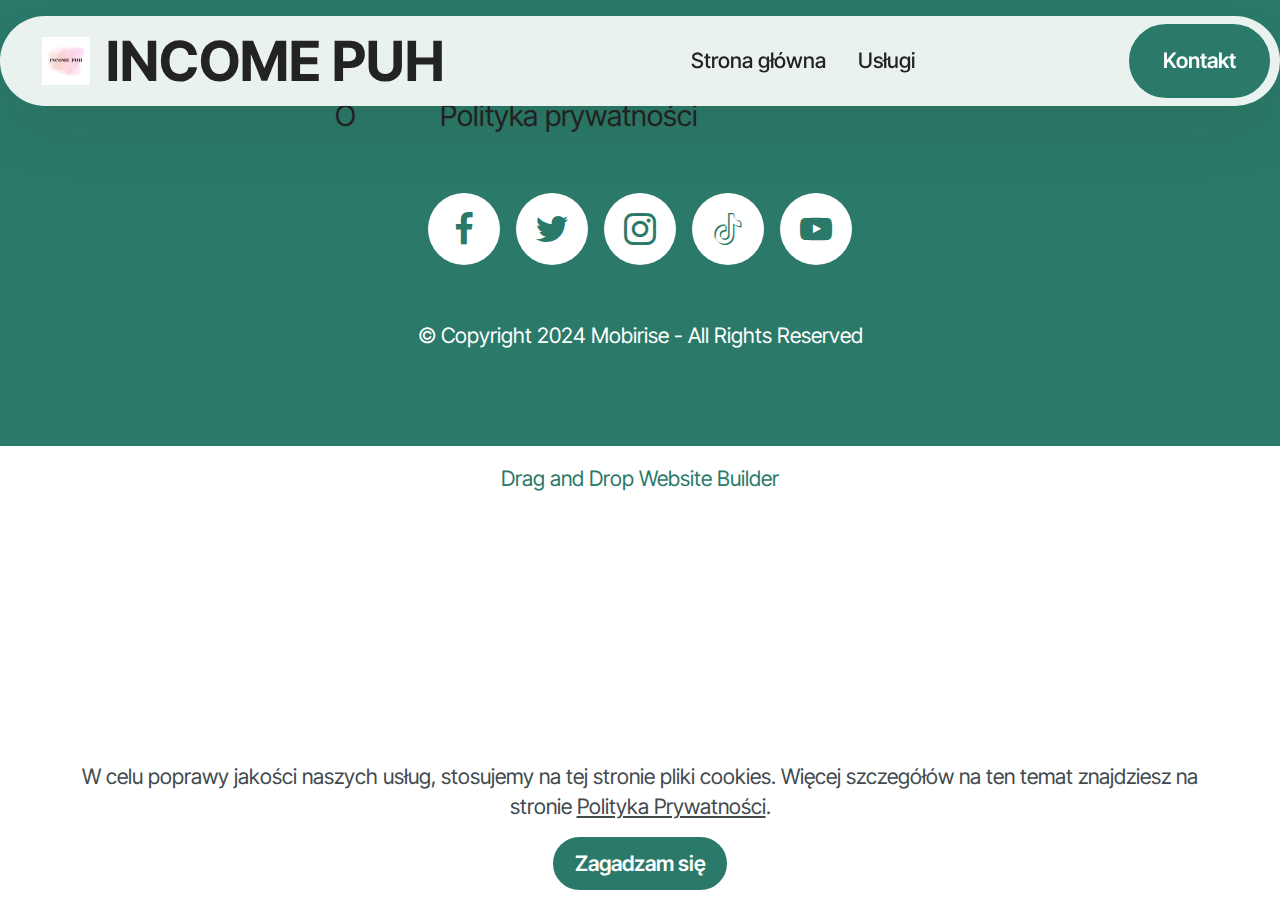
==== commit b9e6a04f: "create github pages" ====
--- a/polityka.html
+++ b/polityka.html
@@ -24,7 +24,7 @@
   <noscript><link rel="stylesheet" href="https://fonts.googleapis.com/css?family=Bebas+Neue:400&display=swap"></noscript>
   <link rel="preload" href="https://fonts.googleapis.com/css?family=Inter+Tight:100,200,300,400,500,600,700,800,900,100i,200i,300i,400i,500i,600i,700i,800i,900i&display=swap" as="style" onload="this.onload=null;this.rel='stylesheet'">
   <noscript><link rel="stylesheet" href="https://fonts.googleapis.com/css?family=Inter+Tight:100,200,300,400,500,600,700,800,900,100i,200i,300i,400i,500i,600i,700i,800i,900i&display=swap"></noscript>
-  <link rel="preload" as="style" href="assets/mobirise/css/mbr-additional.css?v=19V7I9"><link rel="stylesheet" href="assets/mobirise/css/mbr-additional.css?v=19V7I9" type="text/css">
+  <link rel="preload" as="style" href="assets/mobirise/css/mbr-additional.css?v=obhYhT"><link rel="stylesheet" href="assets/mobirise/css/mbr-additional.css?v=obhYhT" type="text/css">
 
   
   
@@ -121,7 +121,7 @@
             </div>
         </div>
     </div>
-</section><section class="display-7" style="padding: 0;align-items: center;justify-content: center;flex-wrap: wrap;    align-content: center;display: flex;position: relative;height: 4rem;"><a href="https://mobiri.se/3185157" style="flex: 1 1;height: 4rem;position: absolute;width: 100%;z-index: 1;"><img alt="" style="height: 4rem;" src="[data-uri]"></a><p style="margin: 0;text-align: center;" class="display-7">&#8204;</p><a style="z-index:1" href="https://mobirise.com/offline-website-builder.html">Offline Website Maker</a></section><script src="assets/bootstrap/js/bootstrap.bundle.min.js"></script>  <script src="assets/web/assets/cookies-alert-plugin/cookies-alert-core.js"></script>  <script src="assets/web/assets/cookies-alert-plugin/cookies-alert-script.js"></script>  <script src="assets/smoothscroll/smooth-scroll.js"></script>  <script src="assets/ytplayer/index.js"></script>  <script src="assets/dropdown/js/navbar-dropdown.js"></script>  <script src="assets/theme/js/script.js"></script>  
+</section><section class="display-7" style="padding: 0;align-items: center;justify-content: center;flex-wrap: wrap;    align-content: center;display: flex;position: relative;height: 4rem;"><a href="https://mobiri.se/3185157" style="flex: 1 1;height: 4rem;position: absolute;width: 100%;z-index: 1;"><img alt="" style="height: 4rem;" src="[data-uri]"></a><p style="margin: 0;text-align: center;" class="display-7">&#8204;</p><a style="z-index:1" href="https://mobirise.com/drag-drop-website-builder.html">Drag and Drop Website Builder</a></section><script src="assets/bootstrap/js/bootstrap.bundle.min.js"></script>  <script src="assets/web/assets/cookies-alert-plugin/cookies-alert-core.js"></script>  <script src="assets/web/assets/cookies-alert-plugin/cookies-alert-script.js"></script>  <script src="assets/smoothscroll/smooth-scroll.js"></script>  <script src="assets/ytplayer/index.js"></script>  <script src="assets/dropdown/js/navbar-dropdown.js"></script>  <script src="assets/theme/js/script.js"></script>  
   
   
 <input name="cookieData" type="hidden" data-cookie-cookiesAlertType='false' data-cookie-customDialogSelector='null' data-cookie-colorText='#424a4d' data-cookie-colorBg='rgb(255, 255, 255)' data-cookie-opacityOverlay='0' data-cookie-bgOpacity='100' data-cookie-textButton='Zagadzam się' data-cookie-rejectText='REJECT' data-cookie-colorButton='#2b7a69' data-cookie-rejectColor='#ffffff' data-cookie-colorLink='#424a4d' data-cookie-underlineLink='true' data-cookie-text="W celu poprawy jakości naszych usług, stosujemy na tej stronie pliki cookies. Więcej szczegółów na ten temat znajdziesz na stronie <a href=’polityka.html’>Polityka Prywatności</a>.">
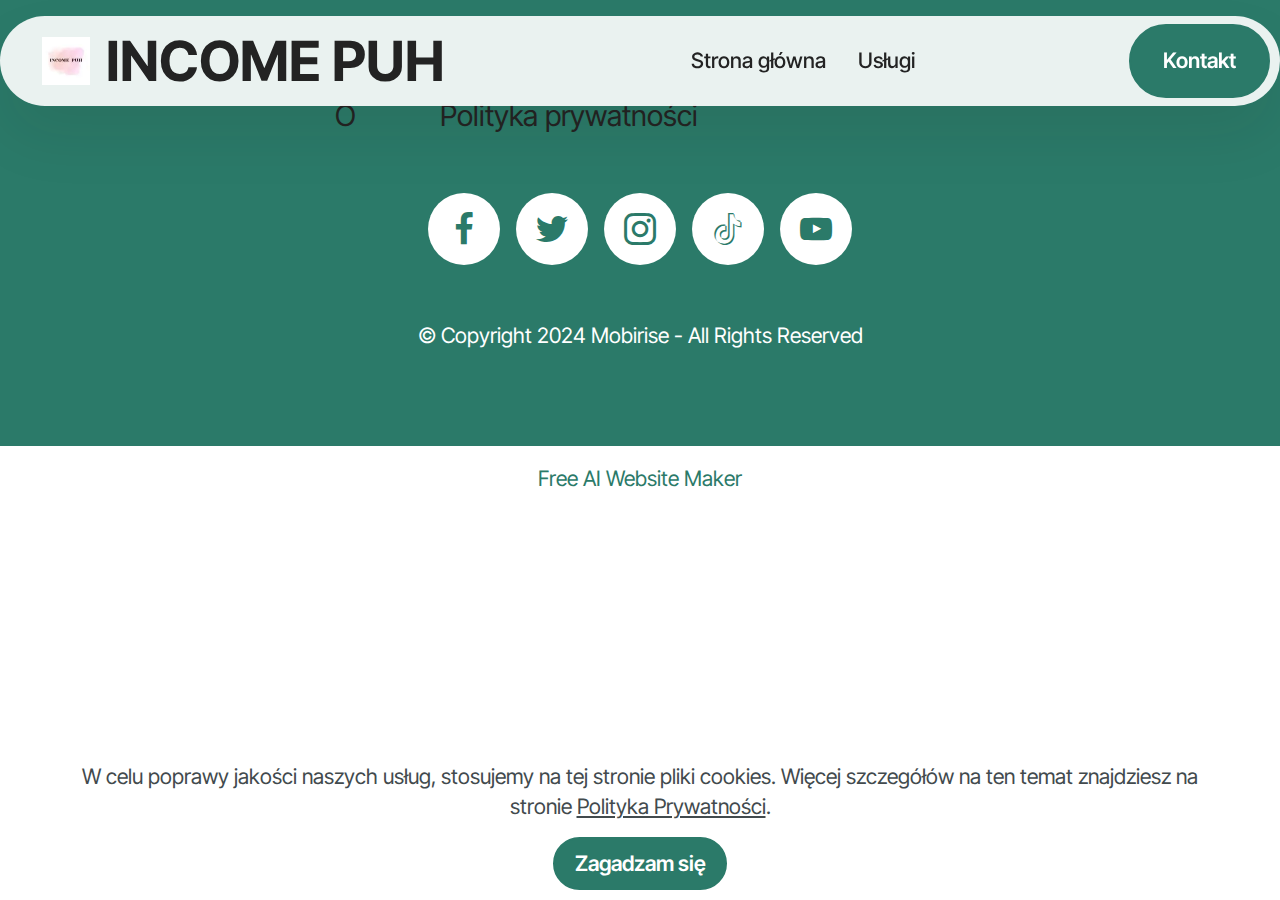
==== commit e156358f: "create github pages" ====
--- a/polityka.html
+++ b/polityka.html
@@ -24,7 +24,7 @@
   <noscript><link rel="stylesheet" href="https://fonts.googleapis.com/css?family=Bebas+Neue:400&display=swap"></noscript>
   <link rel="preload" href="https://fonts.googleapis.com/css?family=Inter+Tight:100,200,300,400,500,600,700,800,900,100i,200i,300i,400i,500i,600i,700i,800i,900i&display=swap" as="style" onload="this.onload=null;this.rel='stylesheet'">
   <noscript><link rel="stylesheet" href="https://fonts.googleapis.com/css?family=Inter+Tight:100,200,300,400,500,600,700,800,900,100i,200i,300i,400i,500i,600i,700i,800i,900i&display=swap"></noscript>
-  <link rel="preload" as="style" href="assets/mobirise/css/mbr-additional.css?v=obhYhT"><link rel="stylesheet" href="assets/mobirise/css/mbr-additional.css?v=obhYhT" type="text/css">
+  <link rel="preload" as="style" href="assets/mobirise/css/mbr-additional.css?v=paD6Gh"><link rel="stylesheet" href="assets/mobirise/css/mbr-additional.css?v=paD6Gh" type="text/css">
 
   
   
@@ -121,7 +121,7 @@
             </div>
         </div>
     </div>
-</section><section class="display-7" style="padding: 0;align-items: center;justify-content: center;flex-wrap: wrap;    align-content: center;display: flex;position: relative;height: 4rem;"><a href="https://mobiri.se/3185157" style="flex: 1 1;height: 4rem;position: absolute;width: 100%;z-index: 1;"><img alt="" style="height: 4rem;" src="[data-uri]"></a><p style="margin: 0;text-align: center;" class="display-7">&#8204;</p><a style="z-index:1" href="https://mobirise.com/drag-drop-website-builder.html">Drag and Drop Website Builder</a></section><script src="assets/bootstrap/js/bootstrap.bundle.min.js"></script>  <script src="assets/web/assets/cookies-alert-plugin/cookies-alert-core.js"></script>  <script src="assets/web/assets/cookies-alert-plugin/cookies-alert-script.js"></script>  <script src="assets/smoothscroll/smooth-scroll.js"></script>  <script src="assets/ytplayer/index.js"></script>  <script src="assets/dropdown/js/navbar-dropdown.js"></script>  <script src="assets/theme/js/script.js"></script>  
+</section><section class="display-7" style="padding: 0;align-items: center;justify-content: center;flex-wrap: wrap;    align-content: center;display: flex;position: relative;height: 4rem;"><a href="https://mobiri.se/3185157" style="flex: 1 1;height: 4rem;position: absolute;width: 100%;z-index: 1;"><img alt="" style="height: 4rem;" src="[data-uri]"></a><p style="margin: 0;text-align: center;" class="display-7">&#8204;</p><a style="z-index:1" href="https://mobirise.com/builder/ai-website-maker.html">Free AI Website Maker</a></section><script src="assets/bootstrap/js/bootstrap.bundle.min.js"></script>  <script src="assets/web/assets/cookies-alert-plugin/cookies-alert-core.js"></script>  <script src="assets/web/assets/cookies-alert-plugin/cookies-alert-script.js"></script>  <script src="assets/smoothscroll/smooth-scroll.js"></script>  <script src="assets/ytplayer/index.js"></script>  <script src="assets/dropdown/js/navbar-dropdown.js"></script>  <script src="assets/theme/js/script.js"></script>  
   
   
 <input name="cookieData" type="hidden" data-cookie-cookiesAlertType='false' data-cookie-customDialogSelector='null' data-cookie-colorText='#424a4d' data-cookie-colorBg='rgb(255, 255, 255)' data-cookie-opacityOverlay='0' data-cookie-bgOpacity='100' data-cookie-textButton='Zagadzam się' data-cookie-rejectText='REJECT' data-cookie-colorButton='#2b7a69' data-cookie-rejectColor='#ffffff' data-cookie-colorLink='#424a4d' data-cookie-underlineLink='true' data-cookie-text="W celu poprawy jakości naszych usług, stosujemy na tej stronie pliki cookies. Więcej szczegółów na ten temat znajdziesz na stronie <a href=’polityka.html’>Polityka Prywatności</a>.">
